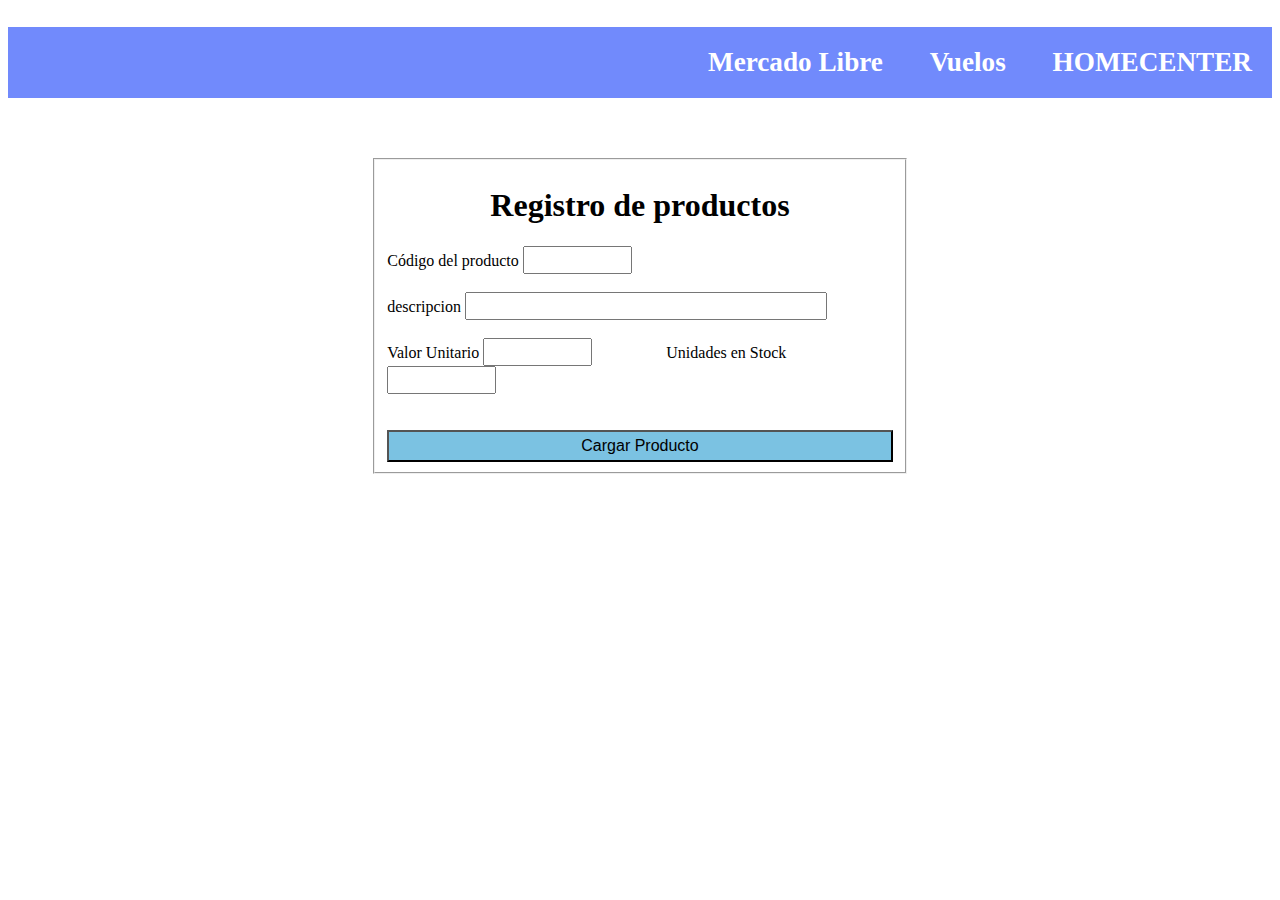
==== index.html @ 56d1b4c4 "nuevo" ====
<!DOCTYPE html>
<html lang="en">
<head>
    <meta charset="UTF-8">
    <meta http-equiv="X-UA-Compatible" content="IE=edge">
    <meta name="viewport" content="width=device-width, initial-scale=1.0">
    <title>Registro Producto</title>
    <link rel="stylesheet" href="css/registro_producto.css">
</head>
<body>
<ul>
    <li><a href="mercado_libre.html">Mercado Libre</a></li>
    <li><a href="vuleos.html">Vuelos</a></li>
    <li><a href="homecenter.html">HOMECENTER</a></li>
</ul>

    <fieldset class="contenedor">
    <form >
        <h1>Registro de productos</h1>
        <label  for="cod">Código del producto</label>
        <input class="input" type="text"  id="cod"> <br> <br>
        <label for="descripcion">descripcion</label>
        <input class="input1" type="text"  id="descripcion">
        <br> <br>
        <label  for="cod">Valor Unitario</label> 
        <input class="input" type="text"  id="valorUnitario"> 
        <label class="label" for="descripcion">Unidades en Stock</label>
        <input class="input" type="text"  id="valoStock">
        <br> <br><br>
        <input class="button" type="button" name="btn1" id="boton" onclick="registrarInfo();" value="Cargar Producto" >

    </form>
    </fieldset><br>

    <div id="table-js"></div>






    <script src="js/registro_producto.js"></script>
</body>
</html>
---- css/registro_producto.css ----
ul{
    font-size: 1.7em;
    text-align: right;
    background: rgb(113, 138, 252);
    font-family: 'Times New Roman', Times, serif;
    font-weight: 900;
    color: white;
}
li{
    display: inline-block;
    padding: 20px;
    
}
.menu-contactenos{
    margin-right: 30px;
}
a{
    color: white;
    text-decoration: none;
}
a:hover{
    font-size: 1.2em;
    font-weight: 900;
}


.contenedor{
     
    width: 40%;
    font-weight: 500;
    margin: 0 auto;
    font-size: 1em;
    margin-top: 60px ;
    display: grid;
   
}
.button{
    grid-area: botones;
   
    margin:  0 auto;
    font-size: 1em;
    height: 2em;
    width: 100%;
    background-color: rgb(123, 194, 226);
}
h1{
    text-align: center;
}
.input{
    font-size: 1.2em;
    width: 20%;
  
  
}
.input1{
    font-size: 1.2em;
    width:70%;
    
}
.label{
    margin-left: 70px;
}

.table-style{
    width: 40em;
    height: 2em;
    border: 1px solid rgb(17, 53, 255);
    margin: 0 auto;
    color: aliceblue;
    background: rgba(10, 10, 10, 0.945);
    border-collapse: collapse;
}
tr,th,td{
    border: 1px solid rgb(17, 53, 255);
}
td{
    background: rgb(199, 195, 195);
    color: black;
}
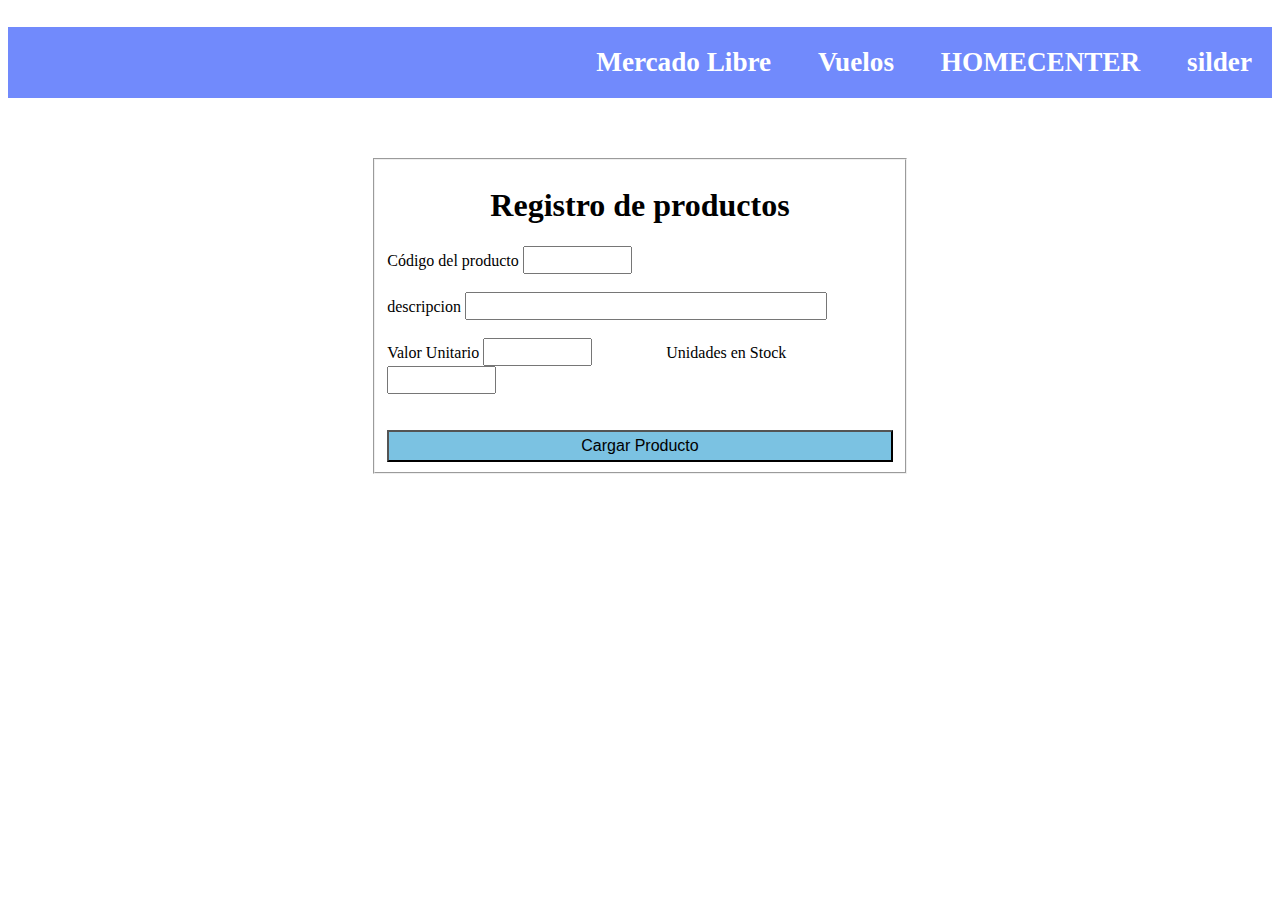
==== commit 4002496e: "formulario" ====
--- a/index.html
+++ b/index.html
@@ -12,6 +12,7 @@
     <li><a href="mercado_libre.html">Mercado Libre</a></li>
     <li><a href="vuleos.html">Vuelos</a></li>
     <li><a href="homecenter.html">HOMECENTER</a></li>
+    <li><a href="Desplazamiento-lineal/desplazamiento.html">silder</a></li>
 </ul>
 
     <fieldset class="contenedor">
